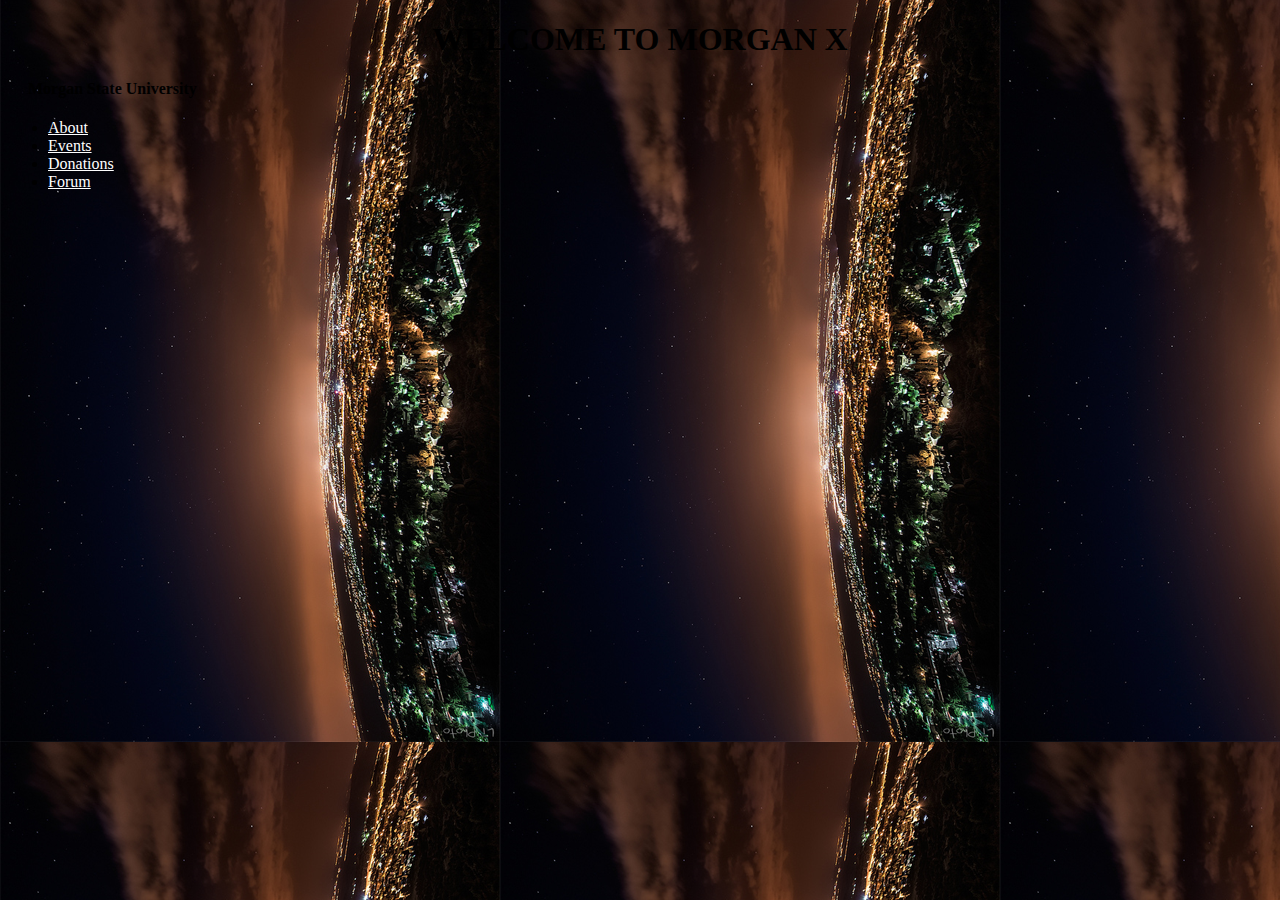
==== Homepage.html @ 6275996c "Update and rename Homepage to Homepage.html" ====
<!DOCTYPE html>

<!--

	Hompage of Morgan X

-->

<html lang="en-US">


	<head>
	<style>
	a:link {
 	color: white;
 }
  a:visited{
 	color: white;
 }
 a:hover{
	 color:blue;
 }
	body
	{
	background-image: url("earth from above.png")

	}
h1, li, ul, h4{ <!--Needed to change color for the following groups-->
	color: white;

}
h1{
	text-align: center;
}

h4 {
	padding-left: 20px;<!--Used to indent text off left border -->
}
	</style>


		<title> Morgan X </title>

	</head>

	<body>
		<div class="container">
		<h1 class="white-text">

			WELCOME TO MORGAN X

		</h1>

			<h4> Morgan State University </h4>
	<ul class="white-text">

	<!-- These are hyperlinks, left open for when we create the pages they direct to -->

    <li> <a HREF="about.html"> About</a></li>
		<li> <a HREF=""> Events</a></li>
		<li> <a HREF=""> Donations</a></li>
		<li> <a HREF=""> Forum</a></li>

	</ul>
</div>
</html>
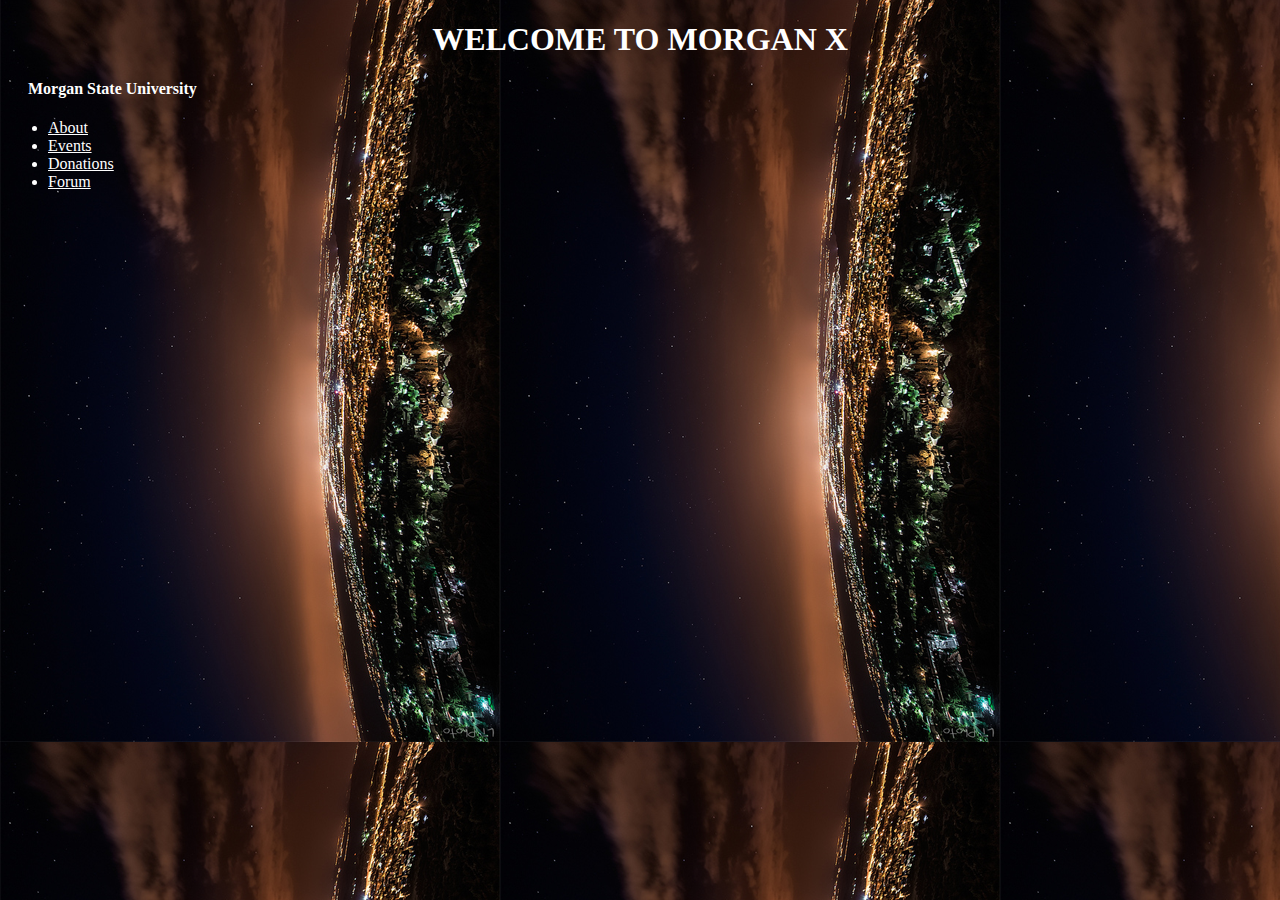
==== commit e411a2bc: "Add files via upload" ====
--- a/Homepage.html
+++ b/Homepage.html
@@ -25,7 +25,8 @@
 	background-image: url("earth from above.png")
 
 	}
-h1, li, ul, h4{ <!--Needed to change color for the following groups-->
+
+h1, li, ul, h4{ /*Needed to change color for the following groups*/
 	color: white;
 
 }
@@ -45,17 +46,11 @@
 
 	<body>
 		<div class="container">
-		<h1 class="white-text">
-
-			WELCOME TO MORGAN X
-
-		</h1>
-
+		<h1 class="white-text">	WELCOME TO MORGAN X</h1>
 			<h4> Morgan State University </h4>
 	<ul class="white-text">
 
 	<!-- These are hyperlinks, left open for when we create the pages they direct to -->
-
     <li> <a HREF="about.html"> About</a></li>
 		<li> <a HREF=""> Events</a></li>
 		<li> <a HREF=""> Donations</a></li>
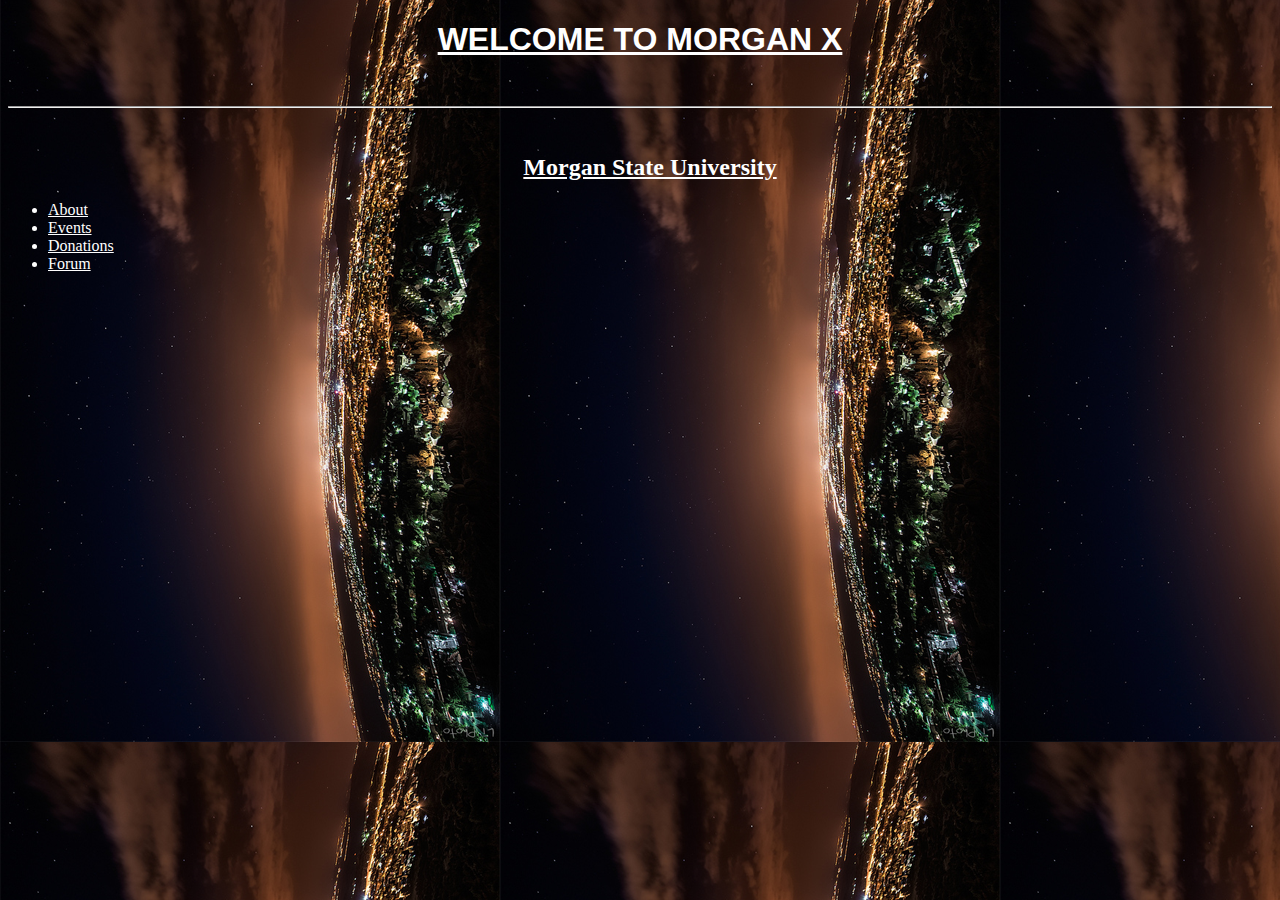
==== commit 24c4474d: "Update Homepage.html" ====
--- a/Homepage.html
+++ b/Homepage.html
@@ -22,20 +22,23 @@
  }
 	body
 	{
-	background-image: url("earth from above.png")
+	background-image: url("earth from above.png");
 
 	}
 
-h1, li, ul, h4{ /*Needed to change color for the following groups*/
+h1, li, ul, h2{ /*Needed to change color for the following groups*/
 	color: white;
 
 }
 h1{
 	text-align: center;
+    font-family: 'Open Sans', Arial, Helvetica, sans-serif;
+
 }
 
-h4 {
-	padding-left: 20px;<!--Used to indent text off left border -->
+h2 {
+	padding-left: 20px;/*--Used to indent text off left border*/
+    text-align: center;
 }
 	</style>
 
@@ -46,12 +49,15 @@
 
 	<body>
 		<div class="container">
-		<h1 class="white-text">	WELCOME TO MORGAN X</h1>
-			<h4> Morgan State University </h4>
+        <h1 class="white-text">	<u>WELCOME TO MORGAN X</u></h1>
+        <br>
+        <hr>
+        <br>
+		<h2><u>Morgan State University</u></h2>
 	<ul class="white-text">
 
 	<!-- These are hyperlinks, left open for when we create the pages they direct to -->
-    <li> <a HREF="about.html"> About</a></li>
+        <li> <a HREF="about.html"> About</a></li>
 		<li> <a HREF=""> Events</a></li>
 		<li> <a HREF=""> Donations</a></li>
 		<li> <a HREF=""> Forum</a></li>
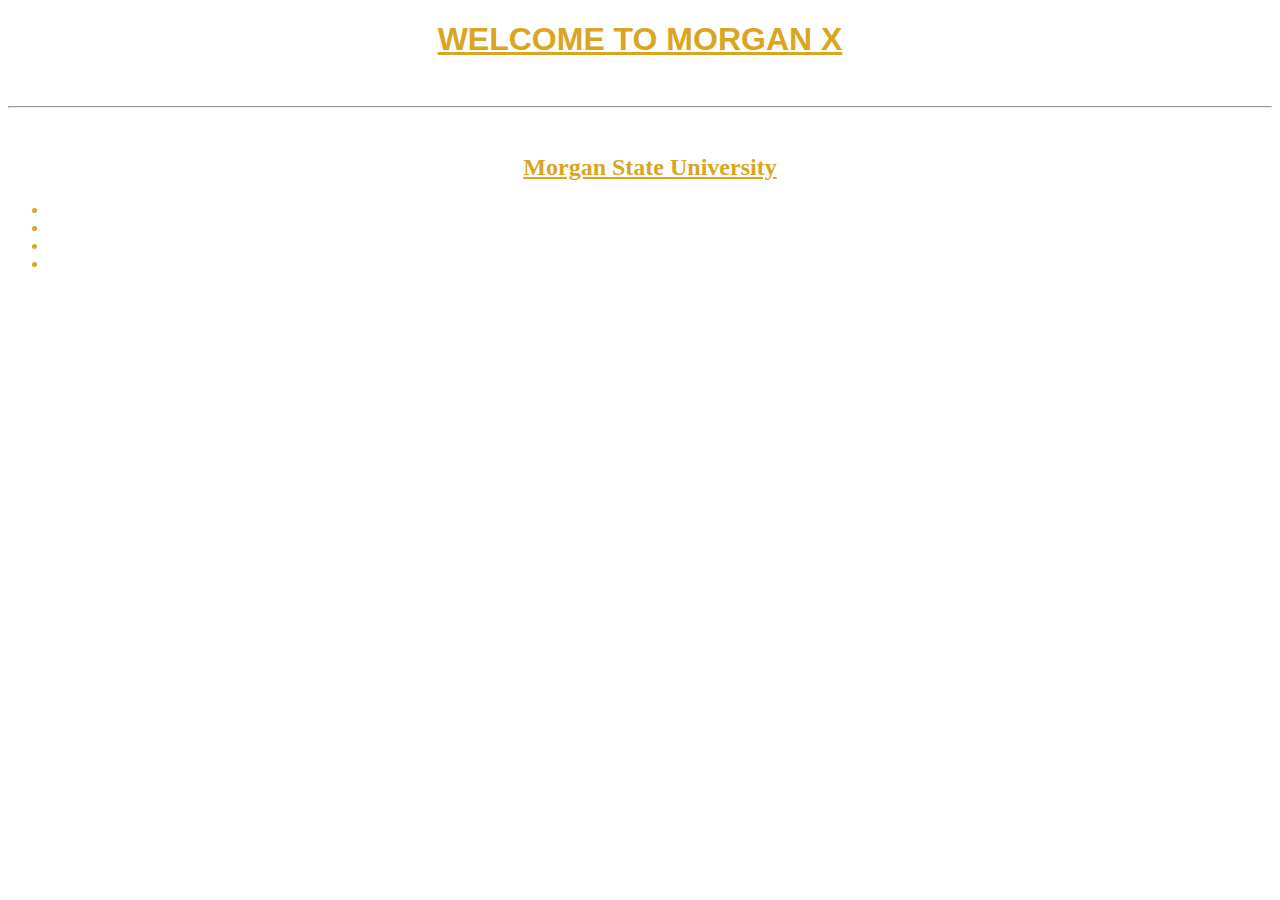
==== commit d86fda4c: "Merge 8a9bc64d6f77a69899ea9f5871056519c27c8756 into d4f9439c1cda816a5e2b76de6bc62c0cbe9b6293" ====
--- a/Homepage.html
+++ b/Homepage.html
@@ -22,12 +22,12 @@
  }
 	body
 	{
-	background-image: url("earth from above.png");
+	background-image: url("https://raw.githubusercontent.com/shahisa/Morgan-X-Hacks/master/earth%20from%20above.png");
 
 	}
 
 h1, li, ul, h2{ /*Needed to change color for the following groups*/
-	color: white;
+	color: goldenrod;
 
 }
 h1{
